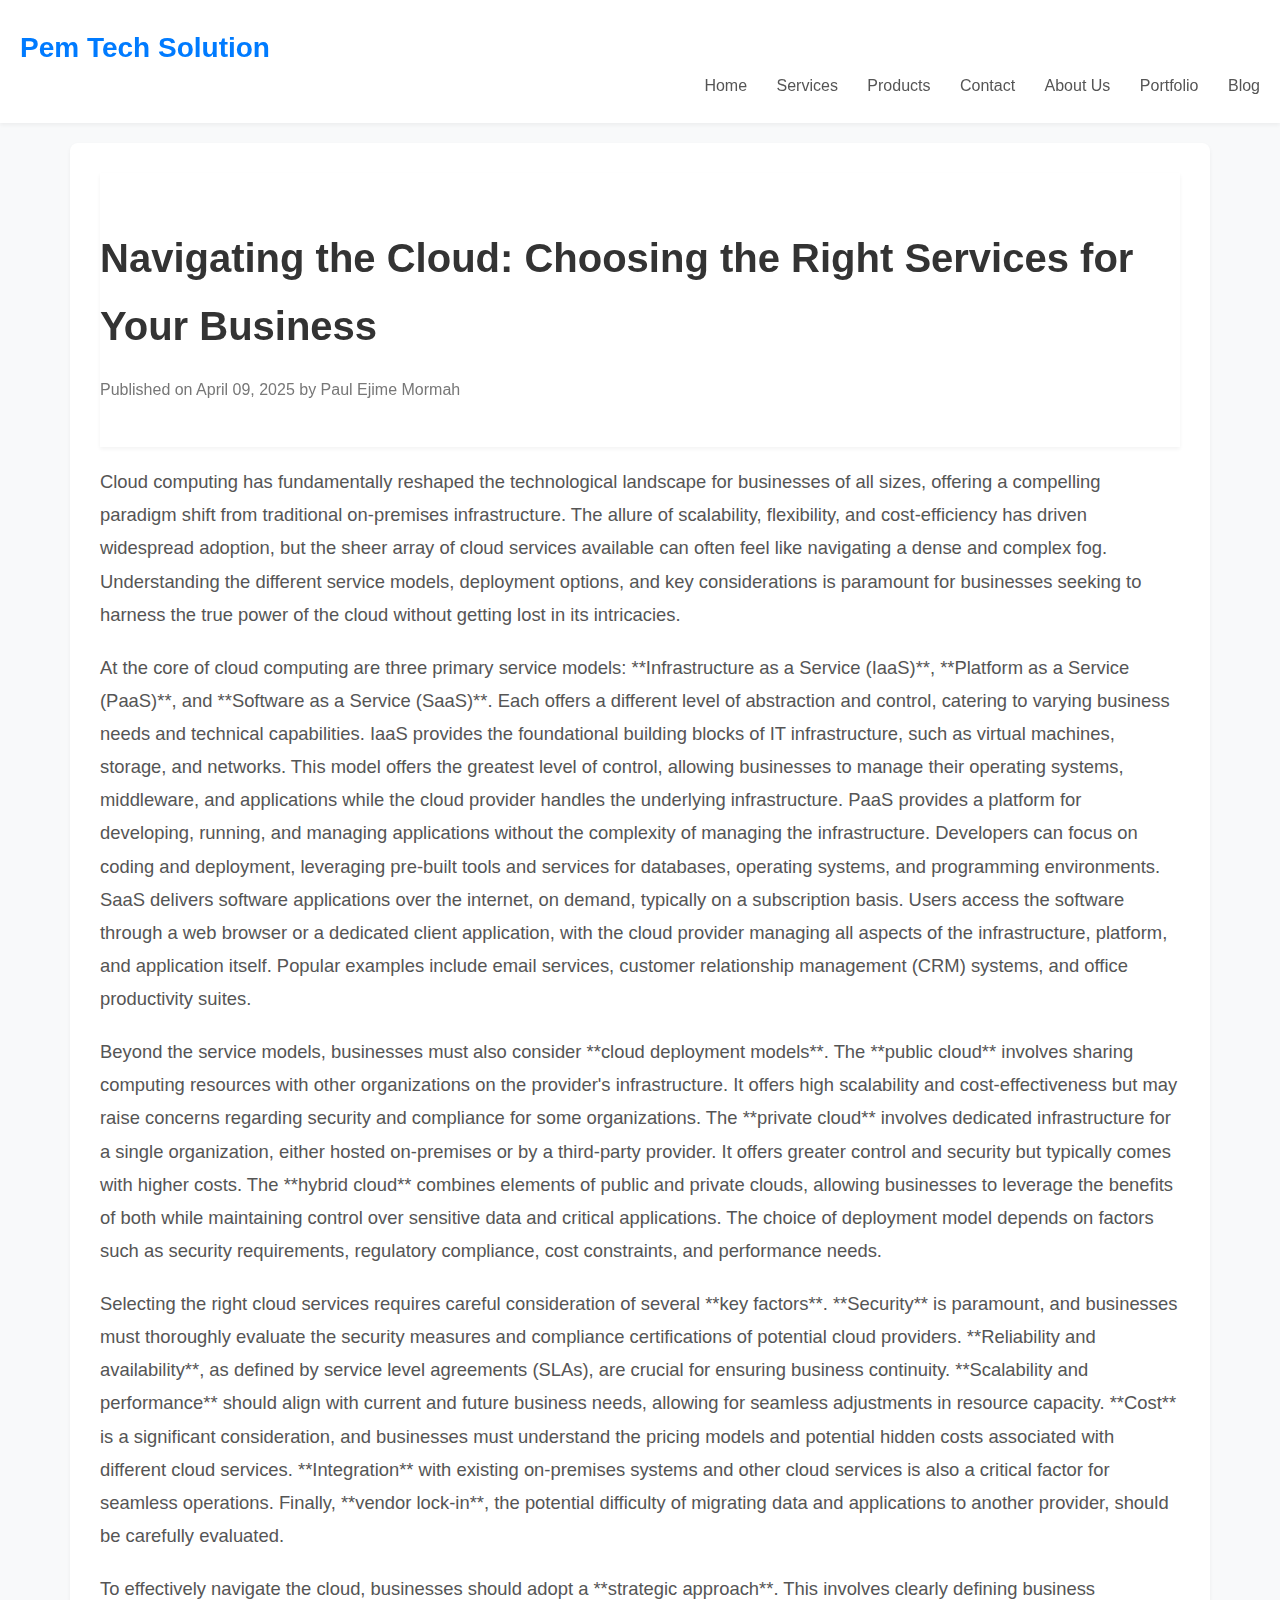
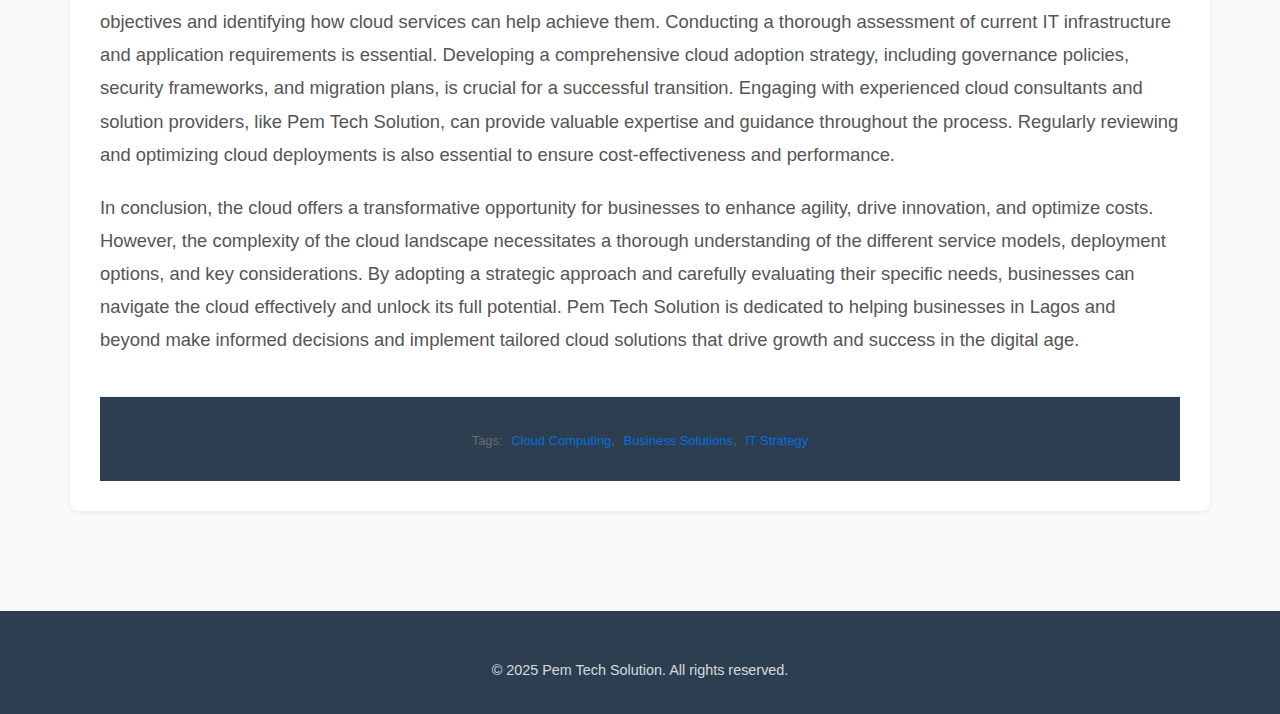
==== navigating-the-cloud-choosing-the-right-services.html @ 1051b3d8 "Add files via upload" ====
<!DOCTYPE html>
<html lang="en">
<head>
    <meta charset="UTF-8">
    <meta name="viewport" content="width=device-width, initial-scale=1.0">
    <title>Navigating the Cloud: Choosing the Right Services - Pem Tech Solution Blog</title>
    <link rel="stylesheet" href="styles.css">
</head>
<body>
    <header>
        <div class="logo">Pem Tech Solution</div>
        <nav>
            <ul>
                <li><a href="index.html">Home</a></li>
                <li><a href="services.html">Services</a></li>
                <li><a href="products.html">Products</a></li>
                <li><a href="contact.html">Contact</a></li>
                <li><a href="about.html">About Us</a></li>
                <li><a href="portfolio.html">Portfolio</a></li>
                <li><a href="blog.html">Blog</a></li>
            </ul>
        </nav>
    </header>

    <main class="container">
        <article class="blog-post-full">
            <header class="post-header">
                <h1>Navigating the Cloud: Choosing the Right Services for Your Business</h1>
                <p class="post-meta">Published on April 09, 2025 by Paul Ejime Mormah</p>
            </header>
            <div class="post-content">
                <p>Cloud computing has fundamentally reshaped the technological landscape for businesses of all sizes, offering a compelling paradigm shift from traditional on-premises infrastructure. The allure of scalability, flexibility, and cost-efficiency has driven widespread adoption, but the sheer array of cloud services available can often feel like navigating a dense and complex fog. Understanding the different service models, deployment options, and key considerations is paramount for businesses seeking to harness the true power of the cloud without getting lost in its intricacies.</p>

                <p>At the core of cloud computing are three primary service models: **Infrastructure as a Service (IaaS)**, **Platform as a Service (PaaS)**, and **Software as a Service (SaaS)**. Each offers a different level of abstraction and control, catering to varying business needs and technical capabilities. IaaS provides the foundational building blocks of IT infrastructure, such as virtual machines, storage, and networks. This model offers the greatest level of control, allowing businesses to manage their operating systems, middleware, and applications while the cloud provider handles the underlying infrastructure. PaaS provides a platform for developing, running, and managing applications without the complexity of managing the infrastructure. Developers can focus on coding and deployment, leveraging pre-built tools and services for databases, operating systems, and programming environments. SaaS delivers software applications over the internet, on demand, typically on a subscription basis. Users access the software through a web browser or a dedicated client application, with the cloud provider managing all aspects of the infrastructure, platform, and application itself. Popular examples include email services, customer relationship management (CRM) systems, and office productivity suites.</p>

                <p>Beyond the service models, businesses must also consider **cloud deployment models**. The **public cloud** involves sharing computing resources with other organizations on the provider's infrastructure. It offers high scalability and cost-effectiveness but may raise concerns regarding security and compliance for some organizations. The **private cloud** involves dedicated infrastructure for a single organization, either hosted on-premises or by a third-party provider. It offers greater control and security but typically comes with higher costs. The **hybrid cloud** combines elements of public and private clouds, allowing businesses to leverage the benefits of both while maintaining control over sensitive data and critical applications. The choice of deployment model depends on factors such as security requirements, regulatory compliance, cost constraints, and performance needs.</p>

                <p>Selecting the right cloud services requires careful consideration of several **key factors**. **Security** is paramount, and businesses must thoroughly evaluate the security measures and compliance certifications of potential cloud providers. **Reliability and availability**, as defined by service level agreements (SLAs), are crucial for ensuring business continuity. **Scalability and performance** should align with current and future business needs, allowing for seamless adjustments in resource capacity. **Cost** is a significant consideration, and businesses must understand the pricing models and potential hidden costs associated with different cloud services. **Integration** with existing on-premises systems and other cloud services is also a critical factor for seamless operations. Finally, **vendor lock-in**, the potential difficulty of migrating data and applications to another provider, should be carefully evaluated.</p>

                <p>To effectively navigate the cloud, businesses should adopt a **strategic approach**. This involves clearly defining business objectives and identifying how cloud services can help achieve them. Conducting a thorough assessment of current IT infrastructure and application requirements is essential. Developing a comprehensive cloud adoption strategy, including governance policies, security frameworks, and migration plans, is crucial for a successful transition. Engaging with experienced cloud consultants and solution providers, like Pem Tech Solution, can provide valuable expertise and guidance throughout the process. Regularly reviewing and optimizing cloud deployments is also essential to ensure cost-effectiveness and performance.</p>

                <p>In conclusion, the cloud offers a transformative opportunity for businesses to enhance agility, drive innovation, and optimize costs. However, the complexity of the cloud landscape necessitates a thorough understanding of the different service models, deployment options, and key considerations. By adopting a strategic approach and carefully evaluating their specific needs, businesses can navigate the cloud effectively and unlock its full potential. Pem Tech Solution is dedicated to helping businesses in Lagos and beyond make informed decisions and implement tailored cloud solutions that drive growth and success in the digital age.</p>
                </div>
            <footer class="post-footer">
                <p>Tags: <a href="#">Cloud Computing</a>, <a href="#">Business Solutions</a>, <a href="#">IT Strategy</a></p>
            </footer>
        </article>
    </main>

    <footer>
        <p>&copy; 2025 Pem Tech Solution. All rights reserved.</p>
    </footer>

    <script src="script.js"></script>
</body>
</html>
---- styles.css ----
/* General Styles */
body {
    font-family: 'Open Sans', sans-serif; /* Professional and readable sans-serif font */
    margin: 0;
    padding: 0;
    background-color: #f8f9fa; /* Light, clean background */
    color: #333; /* Dark gray for good readability */
    line-height: 1.7; /* Improved line height for better reading experience */
}

.container {
    max-width: 1140px; /* Standard container width for responsiveness */
    margin: 0 auto;
    padding: 20px;
}

.button {
    display: inline-block;
    background-color: #007bff; /* Primary blue */
    color: white;
    padding: 12px 24px; /* Slightly larger padding for better touch targets */
    text-decoration: none;
    border-radius: 8px; /* More rounded corners for a modern look */
    margin-top: 15px;
    font-weight: 600; /* Semi-bold for emphasis */
    transition: background-color 0.3s ease-in-out; /* Smooth hover transition */
    border: 1px solid transparent; /* To prevent layout shift on hover */
}

.button:hover {
    background-color: #0056b3; /* Darker shade on hover */
    border-color: #0056b3;
}

/* Header Styles */
header {
    background-color: #fff; /* White header background */
    color: #333;
    padding: 1.5em 0;
    box-shadow: 0 2px 4px rgba(0, 0, 0, 0.05); /* Subtle shadow for separation */
    position: sticky; /* Keep header at the top on scroll */
    top: 0;
    z-index: 100; /* Ensure it stays above other content */
}

header .logo {
    font-size: 1.75em;
    font-weight: bold;
    padding-left: 20px;
    color: #007bff; /* Primary blue for the logo */
}

header nav ul {
    list-style: none;
    padding: 0;
    margin: 0;
    text-align: right;
    padding-right: 20px;
}

header nav ul li {
    display: inline;
    margin-left: 25px;
}

header nav ul li a {
    color: #555;
    text-decoration: none;
    font-weight: 500;
    transition: color 0.3s ease-in-out;
}

header nav ul li a:hover {
    color: #007bff; /* Primary blue on hover */
}

/* Main Content Styles */
main {
    padding: 30px 20px; /* Increased padding for more spacing */
}

.hero {
    background-color: #e9f0f9; /* Very light blue for the hero section */
    padding: 60px 20px;
    text-align: center;
    border-radius: 8px;
    margin-bottom: 40px;
}

.hero h1 {
    font-size: 3em;
    margin-bottom: 15px;
    color: #333;
}

.hero p {
    font-size: 1.2em;
    color: #555;
    margin-bottom: 30px;
}

.featured-services, .featured-products {
    margin-bottom: 40px;
}

.featured-services h2, .featured-products h2 {
    font-size: 2.2em;
    margin-bottom: 20px;
    text-align: center;
    color: #333;
}

.services-grid, .products-grid {
    display: grid;
    grid-template-columns: repeat(auto-fit, minmax(280px, 1fr)); /* Increased minmax for wider items */
    gap: 20px;
    margin-bottom: 20px;
}

.service-item, .product-item {
    background-color: white;
    padding: 30px;
    border-radius: 8px;
    box-shadow: 0 4px 8px rgba(0, 0, 0, 0.08); /* Slightly stronger shadow */
    text-align: left; /* Align text to the left for better readability */
    transition: transform 0.2s ease-in-out; /* Subtle hover animation */
}

.service-item:hover, .product-item:hover {
    transform: translateY(-5px); /* Move up slightly on hover */
}

.service-item h3, .product-item h3 {
    font-size: 1.75em;
    margin-bottom: 15px;
    color: #007bff; /* Primary blue for service headings */
}

.products-list .product-item h3 {
    color: #28a745; /* Green for product headings */
}

/* Footer Styles */
footer {
    background-color: #2c3e50; /* Darker footer background */
    color: white;
    text-align: center;
    padding: 2em 0;
    position: relative; /* Remove sticky for a standard footer */
    bottom: auto;
    width: 100%;
    margin-top: 40px; /* Add some space above the footer */
}

footer p {
    margin-bottom: 0;
    font-size: 0.9em;
    opacity: 0.8;
}

/* Styles for Page Headers (Services, Products, Contact) */
.page-header {
    background-color: #e9f0f9;
    padding: 40px 20px;
    text-align: center;
    border-bottom: 1px solid #eee; /* Lighter border */
    margin-bottom: 40px;
}

.page-header h1 {
    font-size: 3em;
    margin-bottom: 15px;
    color: #333;
}

.page-header p {
    color: #777;
    font-size: 1.15em;
}

/* Styles for Services List */
.services-list {
    display: grid;
    grid-template-columns: repeat(auto-fit, minmax(350px, 1fr)); /* Wider minmax for service items */
    gap: 30px;
    margin-bottom: 40px;
}

.services-list .service-item {
    background-color: white;
    padding: 30px;
    border-radius: 8px;
    box-shadow: 0 4px 8px rgba(0, 0, 0, 0.08);
}

.services-list .service-item h3 {
    font-size: 2em;
    margin-bottom: 15px;
    color: #007bff;
}

.services-list .service-item p {
    color: #555;
    line-height: 1.8;
    margin-bottom: 20px;
}

.services-list .service-item ul {
    list-style: disc;
    padding-left: 20px;
    color: #555;
    line-height: 1.7;
}

.services-list .service-item ul li {
    margin-bottom: 8px;
}

/* Styles for Products List */
.products-list {
    display: grid;
    grid-template-columns: repeat(auto-fit, minmax(300px, 1fr));
    gap: 30px;
    margin-bottom: 40px;
}

.products-list .product-item {
    background-color: white;
    padding: 30px;
    border-radius: 8px;
    box-shadow: 0 4px 8px rgba(0, 0, 0, 0.08);
}

.products-list .product-item h3 {
    font-size: 2em;
    margin-bottom: 15px;
    color: #007bff;
}

.products-list .product-item p {
    color: #555;
    line-height: 1.8;
    margin-bottom: 20px;
}

.products-list .product-item ul {
    list-style: disc;
    padding-left: 20px;
    color: #555;
    line-height: 1.7;
}

.products-list .product-item ul li {
    margin-bottom: 8px;
}

/* Styles for Contact Info */
.contact-info {
    background-color: white;
    padding: 40px;
    border-radius: 8px;
    box-shadow: 0 4px 8px rgba(0, 0, 0, 0.08);
    margin-bottom: 40px;
    text-align: left; /* Align contact info to the left */
}

.contact-info h2 {
    font-size: 2.2em;
    margin-bottom: 20px;
    color: #007bff;
}

.contact-info p {
    font-size: 1.15em;
    margin-bottom: 15px;
    color: #555;
}

.contact-info strong {
    font-weight: bold;
    color: #333;
}

/* Styles for Contact Form */
.contact-form {
    background-color: white;
    padding: 40px;
    border-radius: 8px;
    box-shadow: 0 4px 8px rgba(0, 0, 0, 0.08);
    margin-bottom: 40px;
}

.contact-form h2 {
    font-size: 2.2em;
    margin-bottom: 20px;
    color: #333;
}

.contact-form .form-group {
    margin-bottom: 20px;
}

.contact-form label {
    display: block;
    margin-bottom: 8px;
    font-weight: bold;
    color: #333;
}

.contact-form input[type="text"],
.contact-form input[type="email"],
.contact-form textarea {
    width: 100%;
    padding: 12px;
    border: 1px solid #ddd; /* Lighter border */
    border-radius: 6px;
    box-sizing: border-box;
    font-size: 1em;
}

.contact-form textarea {
    resize: vertical;
    min-height: 150px; /* Minimum height for the textarea */
}

.contact-form .button {
    margin-top: 25px;
}

/* Styles for Why Choose Us Section */
.why-choose-us {
    padding: 60px 20px;
    background-color: #f9f9f9; /* Slightly darker background */
    margin-bottom: 40px;
    text-align: center;
}

.why-choose-us h2 {
    font-size: 2.2em;
    margin-bottom: 30px;
    color: #333;
}

.reasons-grid {
    display: grid;
    grid-template-columns: repeat(auto-fit, minmax(300px, 1fr));
    gap: 30px;
    margin-top: 30px;
}

.reason-item {
    background-color: white;
    padding: 30px;
    border-radius: 8px;
    box-shadow: 0 4px 8px rgba(0, 0, 0, 0.08);
    text-align: center;
}

.reason-item h3 {
    font-size: 1.5em;
    margin-bottom: 15px;
    color: #007bff;
}

.reason-item p {
    color: #555;
    line-height: 1.8;
}

/* Styles for Social Media Section */
.social-media {
    background-color: white;
    padding: 40px;
    border-radius: 8px;
    box-shadow: 0 4px 8px rgba(0, 0, 0, 0.08);
    margin-bottom: 40px;
    text-align: center;
}

.social-media h2 {
    font-size: 2.2em;
    margin-bottom: 20px;
    color: #333;
}

.social-media p {
    font-size: 1.15em;
    margin-bottom: 25px;
    color: #555;
}

.social-links {
    list-style: none;
    padding: 0;
    margin: 0;
    display: flex;
    justify-content: center;
    gap: 30px;
}

.social-links li a {
    color: #007bff;
    text-decoration: none;
    display: flex;
    align-items: center;
    transition: color 0.3s ease-in-out;
}

.social-links li a:hover {
    color: #0056b3;
}

.social-links li img {
    width: 32px;
    height: 32px;
    margin-right: 10px;
}

.map-container {
    width: 100%;
    margin-bottom: 40px;
    border-radius: 8px; /* Match map container border */
    overflow: hidden; /* Prevent iframe from overflowing rounded corners */
}

.map-container iframe {
    width: 100%;
    height: 450px; /* Increased map height */
    border: 0;
}

/* Back to Top Button */
#back-to-top-btn {
    display: none;
    position: fixed;
    bottom: 30px; /* Increased distance from bottom */
    right: 30px; /* Increased distance from right */
    z-index: 99;
    border: none;
    outline: none;
    background-color: #007bff;
    color: white;
    cursor: pointer;
    padding: 12px; /* Slightly larger padding */
    border-radius: 8px;
    font-size: 1em;
    opacity: 0.8; /* Slightly more visible */
    transition: opacity 0.3s ease-in-out;
}

#back-to-top-btn:hover {
    opacity: 1;
}

#back-to-top-btn svg {
    display: block;
    margin: 0 auto;
    width: 20px;
    height: 20px;
}

/* Styles for Portfolio Page */
.portfolio-grid {
    display: grid;
    grid-template-columns: repeat(auto-fit, minmax(350px, 1fr));
    gap: 30px;
    margin-top: 30px;
    margin-bottom: 40px;
}

.portfolio-item {
    background-color: #fff;
    border-radius: 8px;
    box-shadow: 0 4px 8px rgba(0, 0, 0, 0.08);
    overflow: hidden; /* Clip images within rounded corners */
    transition: transform 0.3s ease-in-out;
}

.portfolio-item:hover {
    transform: translateY(-5px);
}

.portfolio-item img {
    width: 100%;
    height: auto;
    display: block;
}

.portfolio-item h3 {
    font-size: 1.75em;
    margin: 15px 20px 10px;
    color: #333;
}

.portfolio-item p {
    font-size: 1.1em;
    color: #555;
    margin: 0 20px 15px;
    line-height: 1.6;
}

.portfolio-item .button {
    display: inline-block;
    background-color: #007bff;
    color: white;
    padding: 10px 20px;
    text-decoration: none;
    border-radius: 6px;
    margin: 15px 20px 20px;
    font-weight: 500;
    transition: background-color 0.3s ease-in-out;
}

.portfolio-item .button:hover {
    background-color: #0056b3;
}

/* Styles for Blog Post Full Page */
.blog-post-full {
    background-color: #fff;
    padding: 30px;
    border-radius: 8px;
    box-shadow: 0 2px 4px rgba(0, 0, 0, 0.05);
    margin-bottom: 40px;
}

.blog-post-full .post-header h1 {
    font-size: 2.5em;
    color: #333;
    margin-bottom: 10px;
}

.blog-post-full .post-header .post-meta {
    font-size: 1em;
    color: #777;
    margin-bottom: 20px;
}

.blog-post-full .post-content {
    font-size: 1.15em;
    color: #555;
    line-height: 1.8;
    margin-bottom: 30px;
}

.blog-post-full .post-content p {
    margin-bottom: 20px;
}

.blog-post-full .post-footer {
    border-top: 1px solid #eee;
    padding-top: 20px;
    font-size: 0.9em;
    color: #777;
}

.blog-post-full .post-footer a {
    color: #007bff;
    text-decoration: none;
    margin-left: 5px;
}

.blog-post-full .post-footer a:hover {
    text-decoration: underline;
}

/* Styles for Blog List on Blog Overview Page */
.blog-list {
    margin-bottom: 40px;
}

.blog-post {
    background-color: #fff;
    padding: 30px;
    border-radius: 8px;
    box-shadow: 0 2px 4px rgba(0, 0, 0, 0.05);
    margin-bottom: 30px;
}

.blog-post h2 a {
    font-size: 2em;
    color: #333;
    text-decoration: none;
    transition: color 0.3s ease-in-out;
}

.blog-post h2 a:hover {
    color: #007bff;
}

.blog-post .post-meta {
    font-size: 1em;
    color: #777;
    margin-bottom: 15px;
}

.blog-post p {
    font-size: 1.1em;
    color: #555;
    line-height: 1.7;
    margin-bottom: 20px;
}

.blog-post .button {
    display: inline-block;
    background-color: #007bff;
    color: white;
    padding: 10px 20px;
    text-decoration: none;
    border-radius: 6px;
    font-weight: 500;
    transition: background-color 0.3s ease-in-out;
}

.blog-post .button:hover {
    background-color: #0056b3;
}
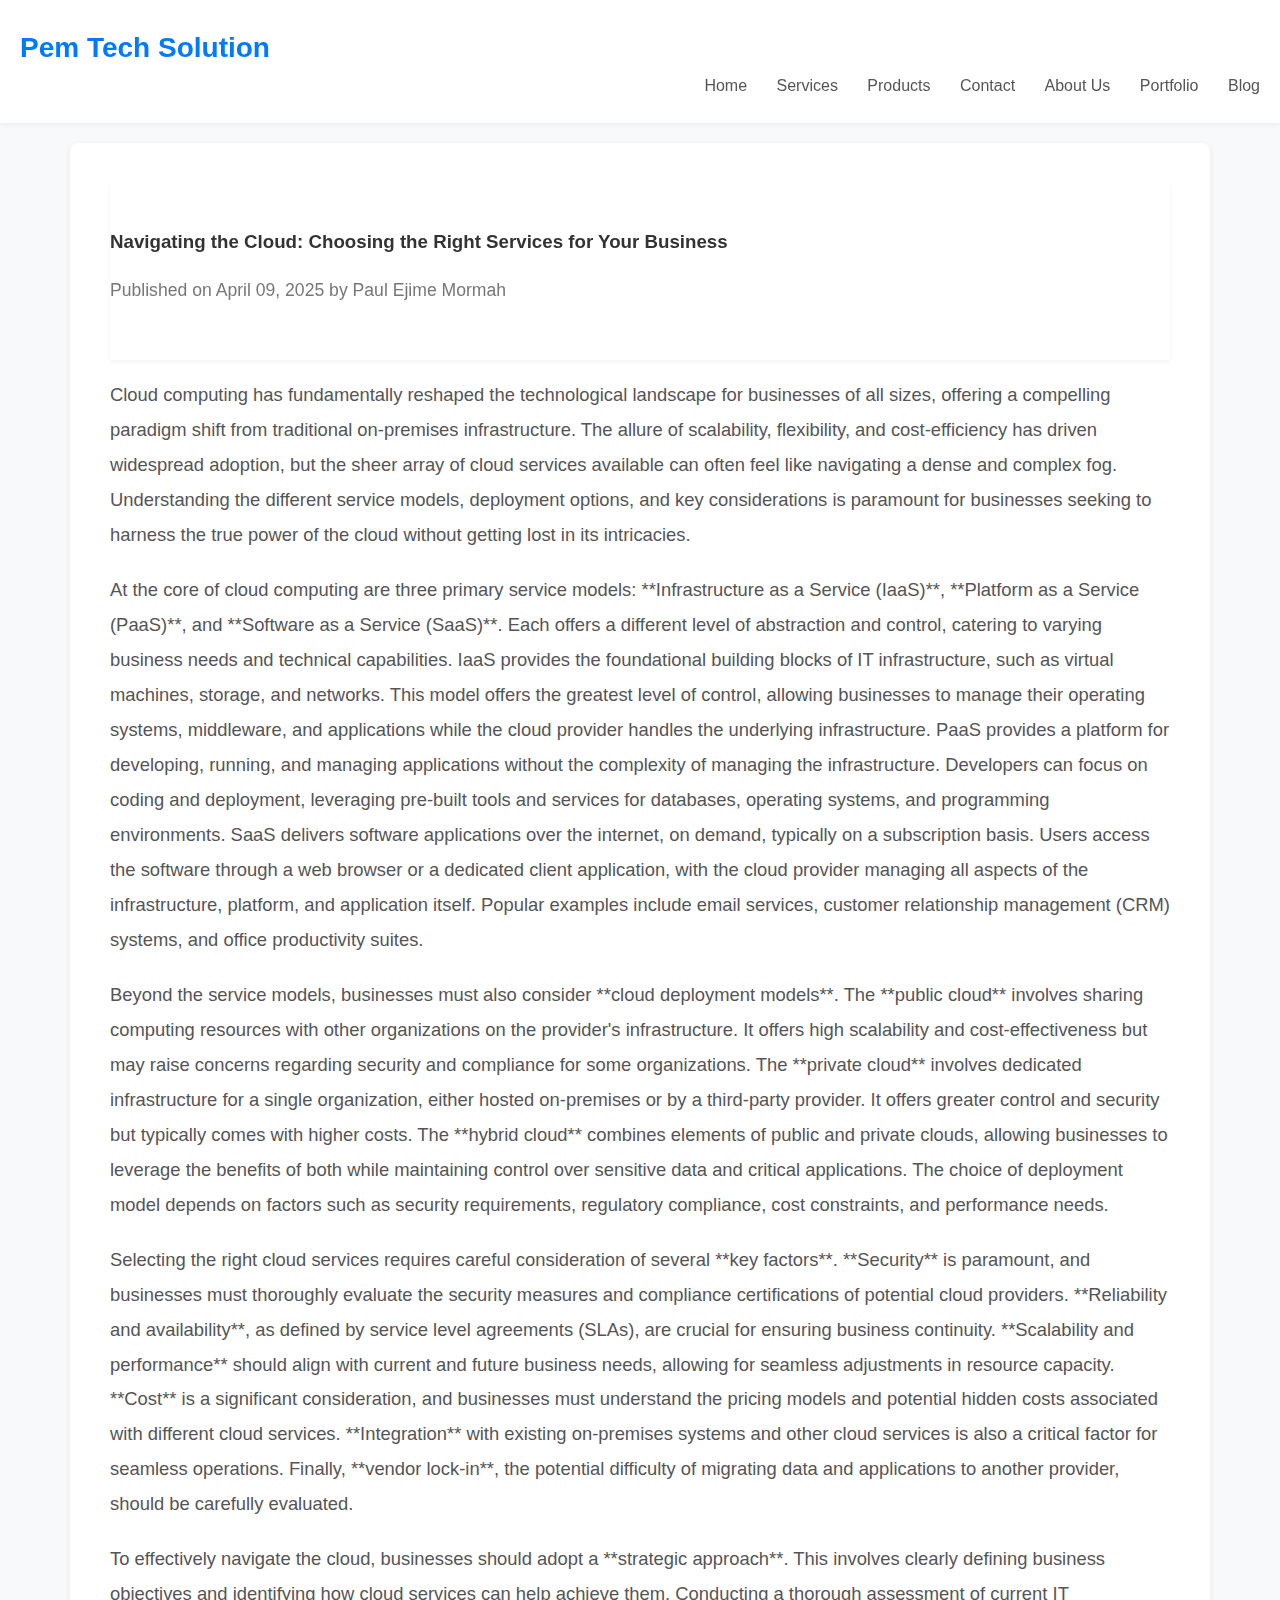
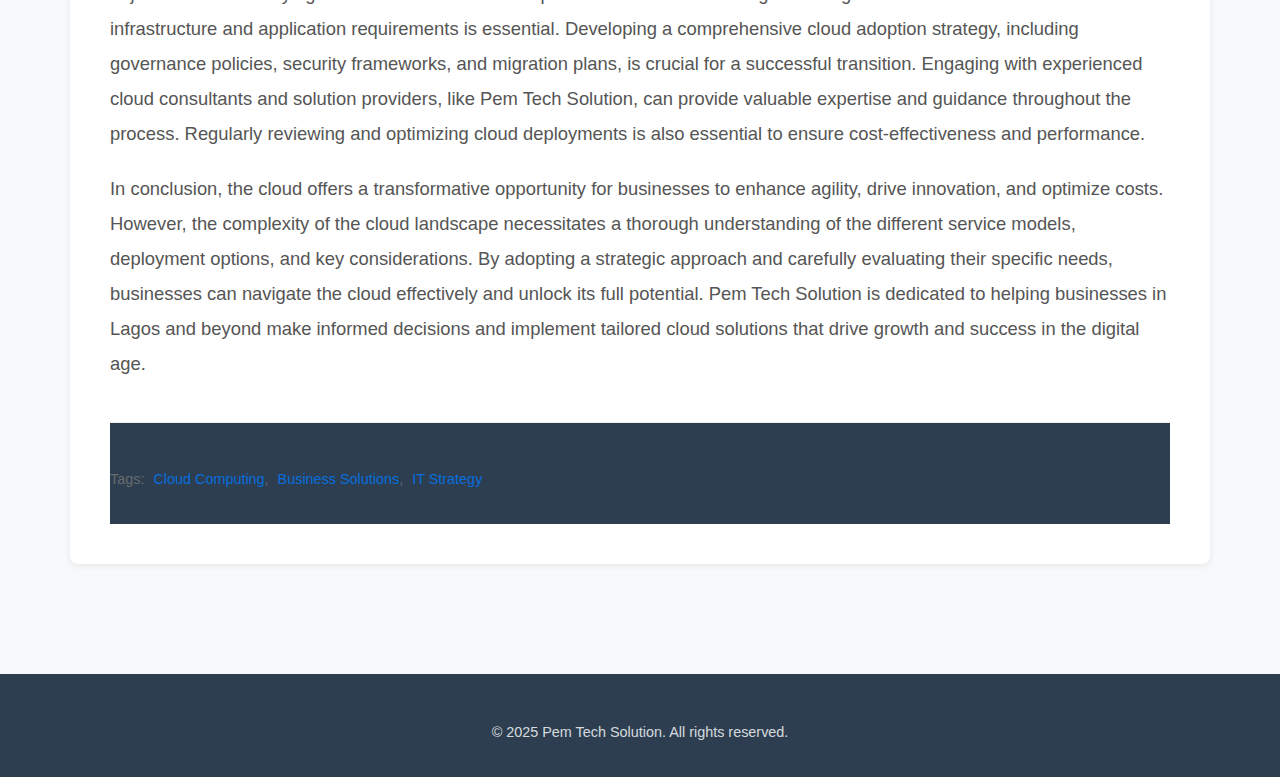
==== commit a4498672: "Add files via upload" ====
--- a/navigating-the-cloud-choosing-the-right-services.html
+++ b/navigating-the-cloud-choosing-the-right-services.html
@@ -25,7 +25,7 @@
     <main class="container">
         <article class="blog-post-full">
             <header class="post-header">
-                <h1>Navigating the Cloud: Choosing the Right Services for Your Business</h1>
+                <h3>Navigating the Cloud: Choosing the Right Services for Your Business</h3>
                 <p class="post-meta">Published on April 09, 2025 by Paul Ejime Mormah</p>
             </header>
             <div class="post-content">
@@ -52,5 +52,13 @@
     </footer>
 
     <script src="script.js"></script>
+
+    <button id="back-to-top-btn" title="Go to top">
+        <svg xmlns="http://www.w3.org/2000/svg" width="24" height="24" viewBox="0 0 24 24" fill="currentColor">
+            <path d="M7.41 15.41L12 10.83l4.59 4.58L18 14l-6-6-6 6z"/>
+            <path d="M0 0h24v24H0z" fill="none"/>
+        </svg>
+    </button>
+
 </body>
 </html>--- a/styles.css
+++ b/styles.css
@@ -614,4 +614,203 @@
 
 .blog-post .button:hover {
     background-color: #0056b3;
+}
+
+/* Styles for Portfolio Page (Detailed) */
+.portfolio-grid {
+    display: grid;
+    grid-template-columns: repeat(auto-fit, minmax(300px, 1fr));
+    gap: 30px;
+    margin-top: 30px;
+    margin-bottom: 40px;
+}
+
+.portfolio-item {
+    background-color: #fff;
+    border-radius: 8px;
+    box-shadow: 0 4px 12px rgba(0, 0, 0, 0.1); /* Slightly stronger shadow */
+    overflow: hidden;
+    transition: transform 0.3s ease-in-out;
+}
+
+.portfolio-item:hover {
+    transform: translateY(-8px); /* More pronounced lift */
+}
+
+.portfolio-item img {
+    width: 100%;
+    height: auto;
+    display: block;
+    border-bottom: 1px solid #eee; /* Subtle separator between image and text */
+}
+
+.portfolio-item h3 {
+    font-size: 1.6em;
+    margin: 20px 20px 10px;
+    color: #333;
+    font-weight: 600;
+}
+
+.portfolio-item p {
+    font-size: 1.1em;
+    color: #555;
+    margin: 0 20px 20px;
+    line-height: 1.7;
+}
+
+.portfolio-item .button {
+    display: inline-block;
+    background-color: #007bff;
+    color: white;
+    padding: 12px 24px;
+    text-decoration: none;
+    border-radius: 6px;
+    margin: 20px;
+    font-weight: 500;
+    transition: background-color 0.3s ease-in-out;
+}
+
+.portfolio-item .button:hover {
+    background-color: #0056b3;
+}
+
+/* Styles for Individual Blog Post Pages (Detailed) */
+.blog-post-full {
+    background-color: #fff;
+    padding: 40px;
+    border-radius: 8px;
+    box-shadow: 0 2px 6px rgba(0, 0, 0, 0.08); /* Slightly stronger shadow */
+    margin-bottom: 50px;
+}
+
+.blog-post-full .post-header h1 {
+    font-size: 2.8em;
+    color: #333;
+    margin-bottom: 15px;
+    line-height: 1.3;
+}
+
+.blog-post-full .post-header .post-meta {
+    font-size: 1.1em;
+    color: #777;
+    margin-bottom: 30px;
+}
+
+.blog-post-full .post-content {
+    font-size: 1.15em;
+    color: #555;
+    line-height: 1.9; /* Improved readability for long text */
+    margin-bottom: 40px;
+}
+
+.blog-post-full .post-content h2 {
+    font-size: 2em;
+    color: #333;
+    margin-top: 30px;
+    margin-bottom: 15px;
+}
+
+.blog-post-full .post-content h3 {
+    font-size: 1.6em;
+    color: #333;
+    margin-top: 25px;
+    margin-bottom: 10px;
+}
+
+.blog-post-full .post-content ul,
+.blog-post-full .post-content ol {
+    margin-left: 20px;
+    margin-bottom: 20px;
+}
+
+.blog-post-full .post-content li {
+    margin-bottom: 10px;
+    line-height: 1.7;
+}
+
+.blog-post-full .post-footer {
+    border-top: 1px solid #eee;
+    padding-top: 30px;
+    font-size: 1em;
+    color: #777;
+    display: flex;
+    justify-content: space-between;
+    align-items: center;
+}
+
+.blog-post-full .post-footer .tags a {
+    color: #007bff;
+    text-decoration: none;
+    margin-left: 8px;
+    transition: color 0.3s ease-in-out;
+}
+
+.blog-post-full .post-footer .tags a:hover {
+    text-decoration: underline;
+    color: #0056b3;
+}
+
+.blog-post-full .post-footer .share-links a {
+    color: #555;
+    text-decoration: none;
+    margin-left: 15px;
+    font-size: 1.2em;
+    transition: color 0.3s ease-in-out;
+}
+
+.blog-post-full .post-footer .share-links a:hover {
+    color: #007bff;
+}
+
+/* Styles for Blog List on Blog Overview Page (Detailed - Minor Adjustments) */
+.blog-list {
+    margin-bottom: 50px;
+}
+
+.blog-post {
+    background-color: #fff;
+    padding: 40px;
+    border-radius: 8px;
+    box-shadow: 0 2px 6px rgba(0, 0, 0, 0.08);
+    margin-bottom: 30px;
+}
+
+.blog-post h2 a {
+    font-size: 2.2em;
+    color: #333;
+    text-decoration: none;
+    font-weight: 600;
+    transition: color 0.3s ease-in-out;
+}
+
+.blog-post h2 a:hover {
+    color: #007bff;
+}
+
+.blog-post .post-meta {
+    font-size: 1.1em;
+    color: #777;
+    margin-bottom: 20px;
+}
+
+.blog-post p {
+    font-size: 1.15em;
+    color: #555;
+    line-height: 1.8;
+    margin-bottom: 25px;
+}
+
+.blog-post .button {
+    display: inline-block;
+    background-color: #007bff;
+    color: white;
+    padding: 12px 24px;
+    text-decoration: none;
+    border-radius: 6px;
+    font-weight: 500;
+    transition: background-color 0.3s ease-in-out;
+}
+
+.blog-post .button:hover {
+    background-color: #0056b3;
 }